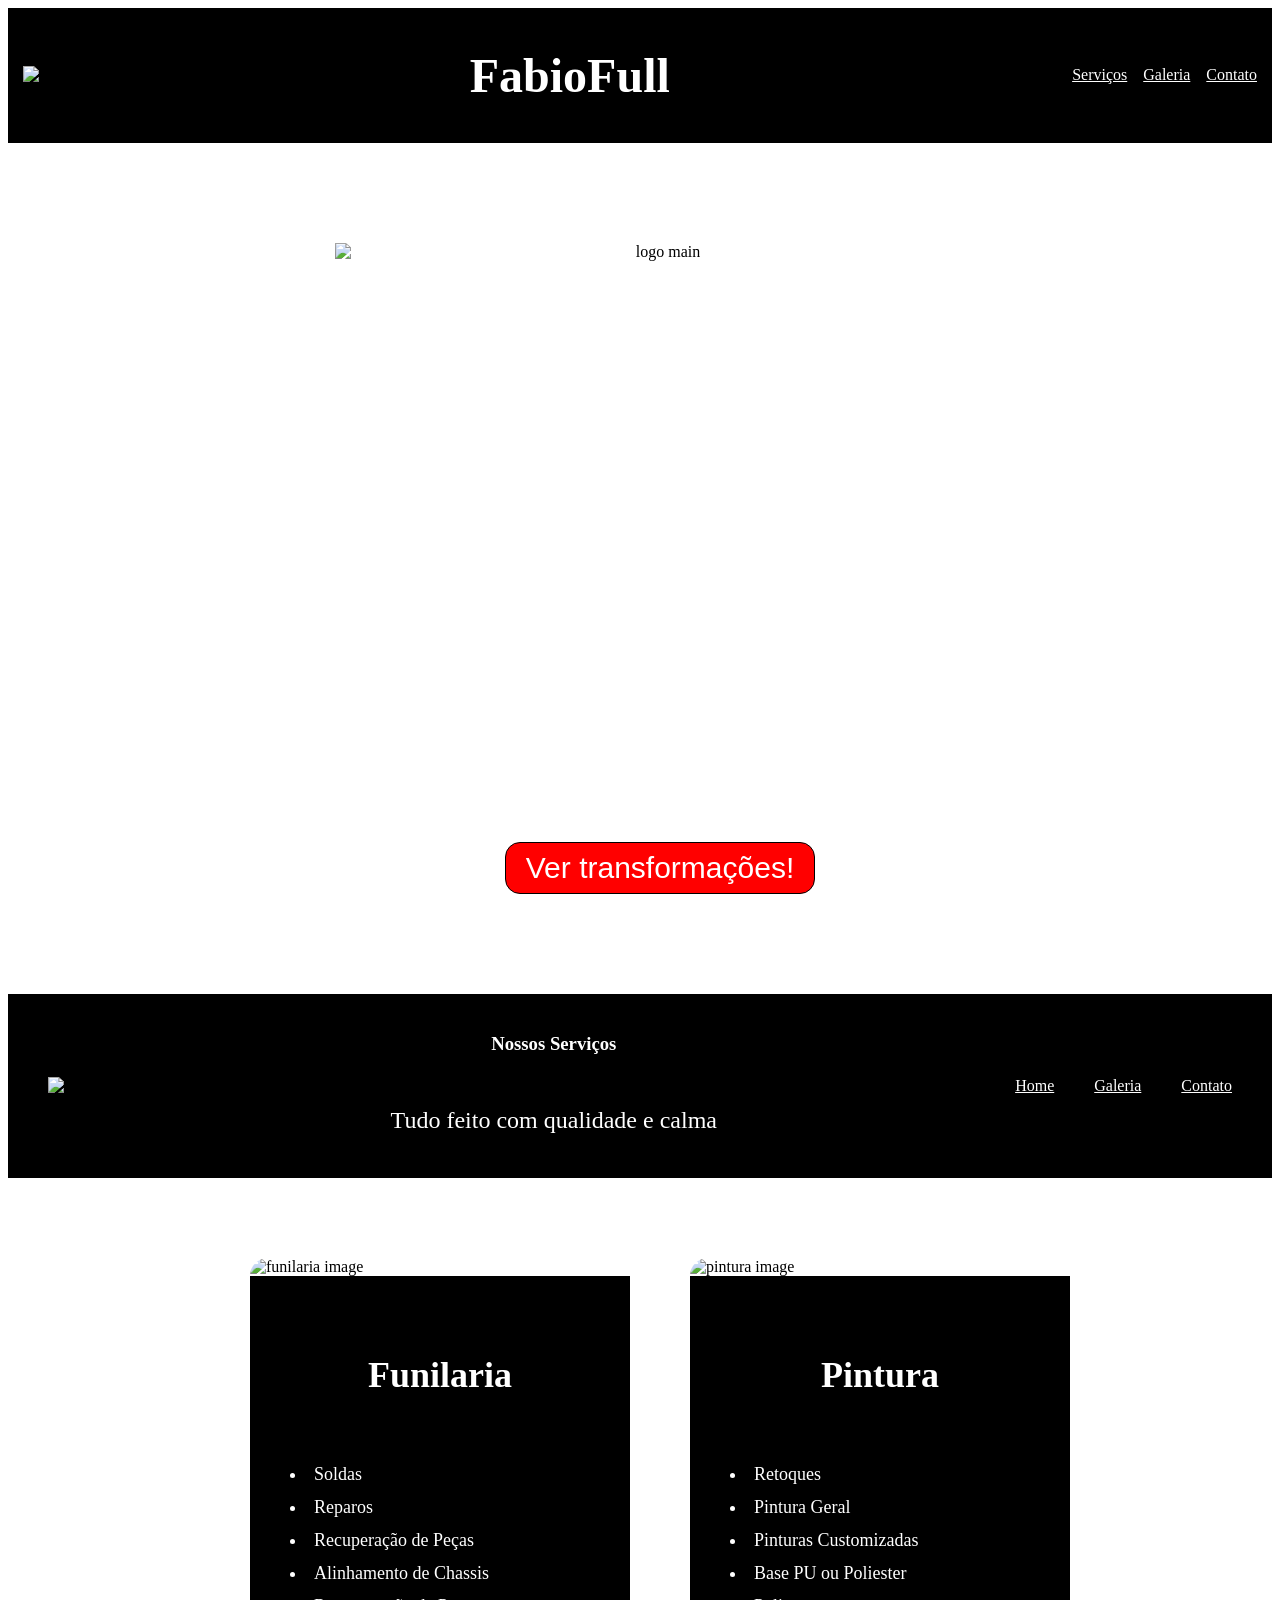
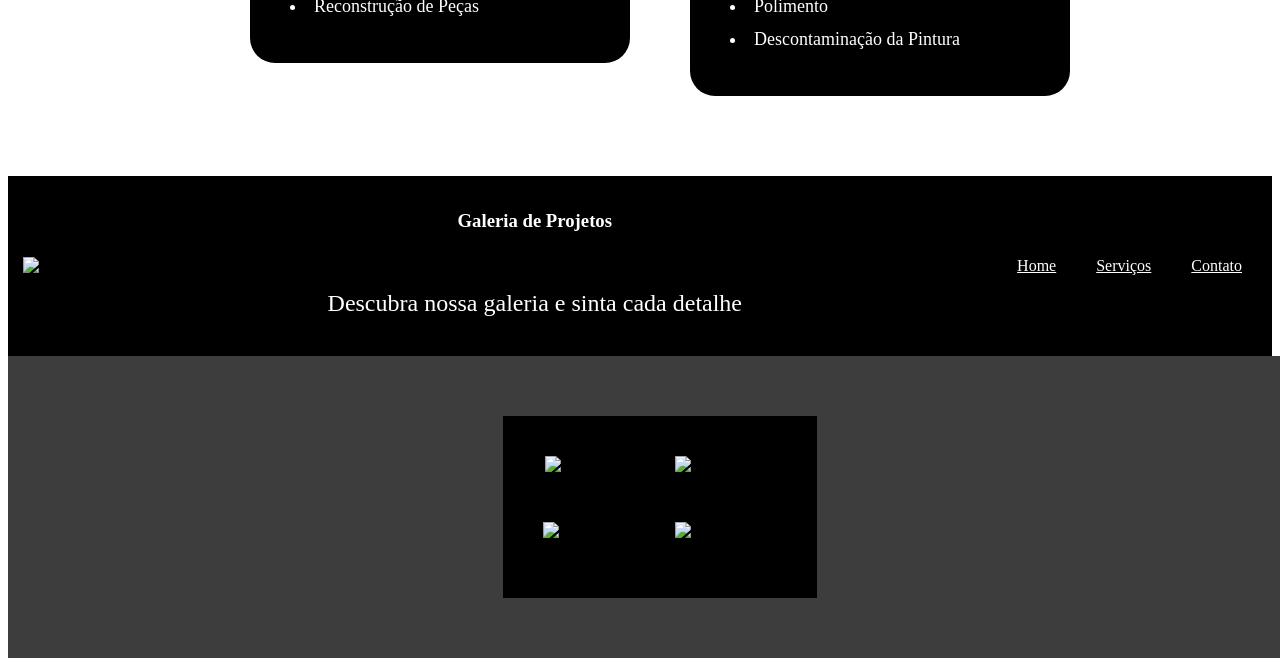
==== index.html @ 43d1a3e3 "Melhorei o código deixando ele um pouco mais 'flexivél' e adicionei um @media para telas menores" ====
<!DOCTYPE html>
<html lang="en">
<head>
    <meta charset="UTF-8">
    <meta name="viewport" content="width=device-width, initial-scale=1.0">
    <title>Funilaria</title>
    <link rel="stylesheet" href="./src/styles/reset.css">
    <link rel="stylesheet" href="./src/styles/style.css">
</head>
<body>
    <header id="home">
        <img src="./src/assets/images/logo.png" alt="logo">
        <h2>FabioFull</h2>
        <div class="header-nav">
            <nav>
                <a href="#servicos">Serviços</a>
                <a href="#galeria">Galeria</a>
                <a href="#contato">Contato</a>
            </nav>
        </div>
    </header>
    <main>
        <div class="main-img">
            <img src="./src/assets/images/logo-main.png" alt="logo main">
            <h1>Excelência em reparo e renovação automotiva</h1>
            <button>Ver transformações!</button>
        </div>
    </main>
    <section class="secao-servicos" id="servicos">
        <div class="servico">
            <img src="./src/assets/images/logo.png" alt="logo">
            <div class="servico-text">
                <h3>Nossos Serviços</h3>
                <p>Tudo feito com qualidade e calma</p>
            </div>
            <div class="servico-nav">
                <nav>
                    <a href="#home">Home</a>
                    <a href="#galeria">Galeria</a>
                    <a href="#contato">Contato</a>
                </nav>
            </div>
        </div>
        <div class="servico-fundo">
            <div class="card">
                <img src="./src/assets/images/funilaria.png" alt="funilaria image">
                <div class="card-text">
                    <h4>Funilaria</h4>
                    <ul>
                        <li>Soldas</li>
                        <li>Reparos</li>
                        <li>Recuperação de Peças</li>
                        <li>Alinhamento de Chassis</li>
                        <li>Reconstrução de Peças</li>
                    </ul>
                </div>
            </div>
            <div class="card">
                <img src="./src/assets/images/pintura.png" alt="pintura image">
                <div class="card-text">
                    <h4>Pintura</h4>
                    <ul>
                        <li>Retoques</li>
                        <li>Pintura Geral</li>
                        <li>Pinturas Customizadas</li>
                        <li>Base PU ou Poliester</li>
                        <li>Polimento</li>
                        <li>Descontaminação da Pintura</li>
                    </ul>
                </div>
            </div>
        </div>
    </section>
    <div class="galeria" id="galeria">
        <img src="./src/assets/images/logo.png" alt="logo">
        <div class="galeria-text">
            <h3>Galeria de Projetos </h3>
            <p>Descubra nossa galeria e sinta cada detalhe</p>
        </div>
        <div class="galeria-nav">
            <nav>
                <a href="#home">Home</a>
                <a href="#servicos">Serviços</a>
                <a href="#contato">Contato</a>
            </nav>
        </div>
    </div>
    <div class="galeria-fundo">
        <div class="galeria-car">
            <div class="car-1-2">
                <img src="./src/assets/images/car1-fusca.png" alt="carro 1 fusca">
                <img src="./src/assets/images/car2-skoda.png" alt="carro 2 skoda">
            </div>
            <div class="car-3-4">
                <img src="./src/assets/images/car3-opala.png" alt="carro 3 opala">
                <img src="./src/assets/images/car4-marea.png" alt="carro 4 marea">
            </div>
        </div>
    </div>
</body>
</html>
---- src/styles/style.css ----
header {
    background-color: black;

    display: flex;
    justify-content: space-between;
    align-items: center;
}
header > img {
    padding: 15px;
}
h2 {
    font-size: 48px;
    font-weight: 700;

    color: white;
}
.header-nav {
    display: flex;
    justify-content: center;
    align-items: center;
}
.header-nav > nav {
    display: flex;

    padding: 15px;

    gap: 16px;
}
a {
    color: white;
}
main {
    background-image: url(../assets/images/fundo.png);
    background-repeat: no-repeat;
    background-size: cover;

    display: flex;
    justify-content: center;
    align-items: center;

    width: 100%;
    padding: 100px 20px
}
.main-img {
    display: flex;
    flex-direction: column;
    justify-content: center;
    align-items: center;
    text-align: center;

    gap: 40px;
}
.main-img > img {
    width: 650px;
    height: 400px;
}
h1 {
    font-size: 48px;
    font-weight: 700;

    color: white;
}
button {
    background-color: red;
    color: white;
    border: 1px solid black;
    border-radius: 15px;

    padding: 8px 20px;

    font-size: 30px;
}
.servico {
    background-color: black;
    display: flex;
    justify-content: space-between;
    align-items: center;
    padding: 20px 40px;
}
.servico-text {
    display: flex;
    flex-direction: column;
    align-items: center;
    gap: 10px;
    color: white;
}
.servico-text > p {
    font-size: 24px;
}
.servico-nav > nav {
    display: flex;
    gap: 40px;
}
.servico-fundo {
    background-image: url(../assets/images/fundo-servico.png);
    background-repeat: no-repeat;
    background-size: cover;
    background-position: center;
    width: 100%;

    padding: 80px 20px; 

    display: flex;
    justify-content: center;
    align-items: flex-start;
    flex-wrap: wrap;
    gap: 60px;
}
.card {
    display: flex;
    flex-direction: column;
    max-width: 380px;
    width: 100%;
}
.card > img {
    width: 100%;
    height: auto;
    object-fit: cover;
    border-radius: 25px 25px 0 0;
}
.card-text {
    background-color: black;
    border-radius: 0 0 25px 25px;
    padding: 30px;
}
h4 {
    font-size: 36px;
    font-weight: 700;
    color: white;
    text-align: center;
    padding-bottom: 20px;
}
ul {
    list-style-position: inside;
    padding-left: 10px;
}
li {
    font-size: 18px;
    font-weight: 400;
    color: white;
    margin-bottom: 12px;
}
.galeria {
    background-color: black;

    display: flex;
    justify-content: space-between;
    align-items: center;

    padding: 15px;
}
.galeria-text {
    display: flex;
    flex-direction: column;
    justify-content: center;
    align-items: center;

    gap: 15px;

    color: white;
}
.galeria-text > p {
    font-size: 24px;
}
.galeria-nav {
    display: flex;
    justify-content: center;
    align-items: center;
}
.galeria-nav > nav {
    display: flex;
    gap: 40px;

    padding: 15px;
}
.galeria-fundo {
    background-color: rgb(61, 61, 61);

    display: flex;
    flex-direction: column;
    justify-content: center;
    align-items: center;

    width: 100%;
    padding: 60px 20px;

    gap: 100px;
}
.galeria-car {
    background-color: black;

    display: flex;
    flex-direction: column;
    justify-content: center;
    align-items: center;

    padding: 40px;
    gap: 30px;
}
.galeria-car img {
    max-width: 450px;
    width: 100%;
    height: auto;
}
.car-1-2 {
    display: flex;
    gap: 30px;
}
.car-3-4 {
    display: flex;
    gap: 30px;
}
@media (min-width: 431px) and (max-width: 768px) {
    header, .servico, .galeria {
        flex-direction: column;
        gap: 30px;
        text-align: center;
    }
    h1 {
        font-size: 36px; 
        padding: 0 30px;
        max-width: 500px;
    }
    h3 {
        font-size: 36px;
    }
    button {
        font-size: 26px;
    }
    .car-1-2, .car-3-4 {
        flex-direction: column;
        gap: 40px;
    }
}
@media (max-width: 430px) {
    header, .servico, .galeria {
        flex-direction: column;
        gap: 15px;
        text-align: center;
    }
    .main-img > img {
        width: 100%;
        max-width: 280px;
        height: auto;
    }
    h1 {
        font-size: 26px;
        padding: 0px 15px;
        max-width: 320px;
    }
    h3 {
        font-size: 36px;
    }
    button {
        font-size: 22px;
    }
    .car-1-2, .car-3-4 {
        flex-direction: column;
        gap: 20px;
    }
}
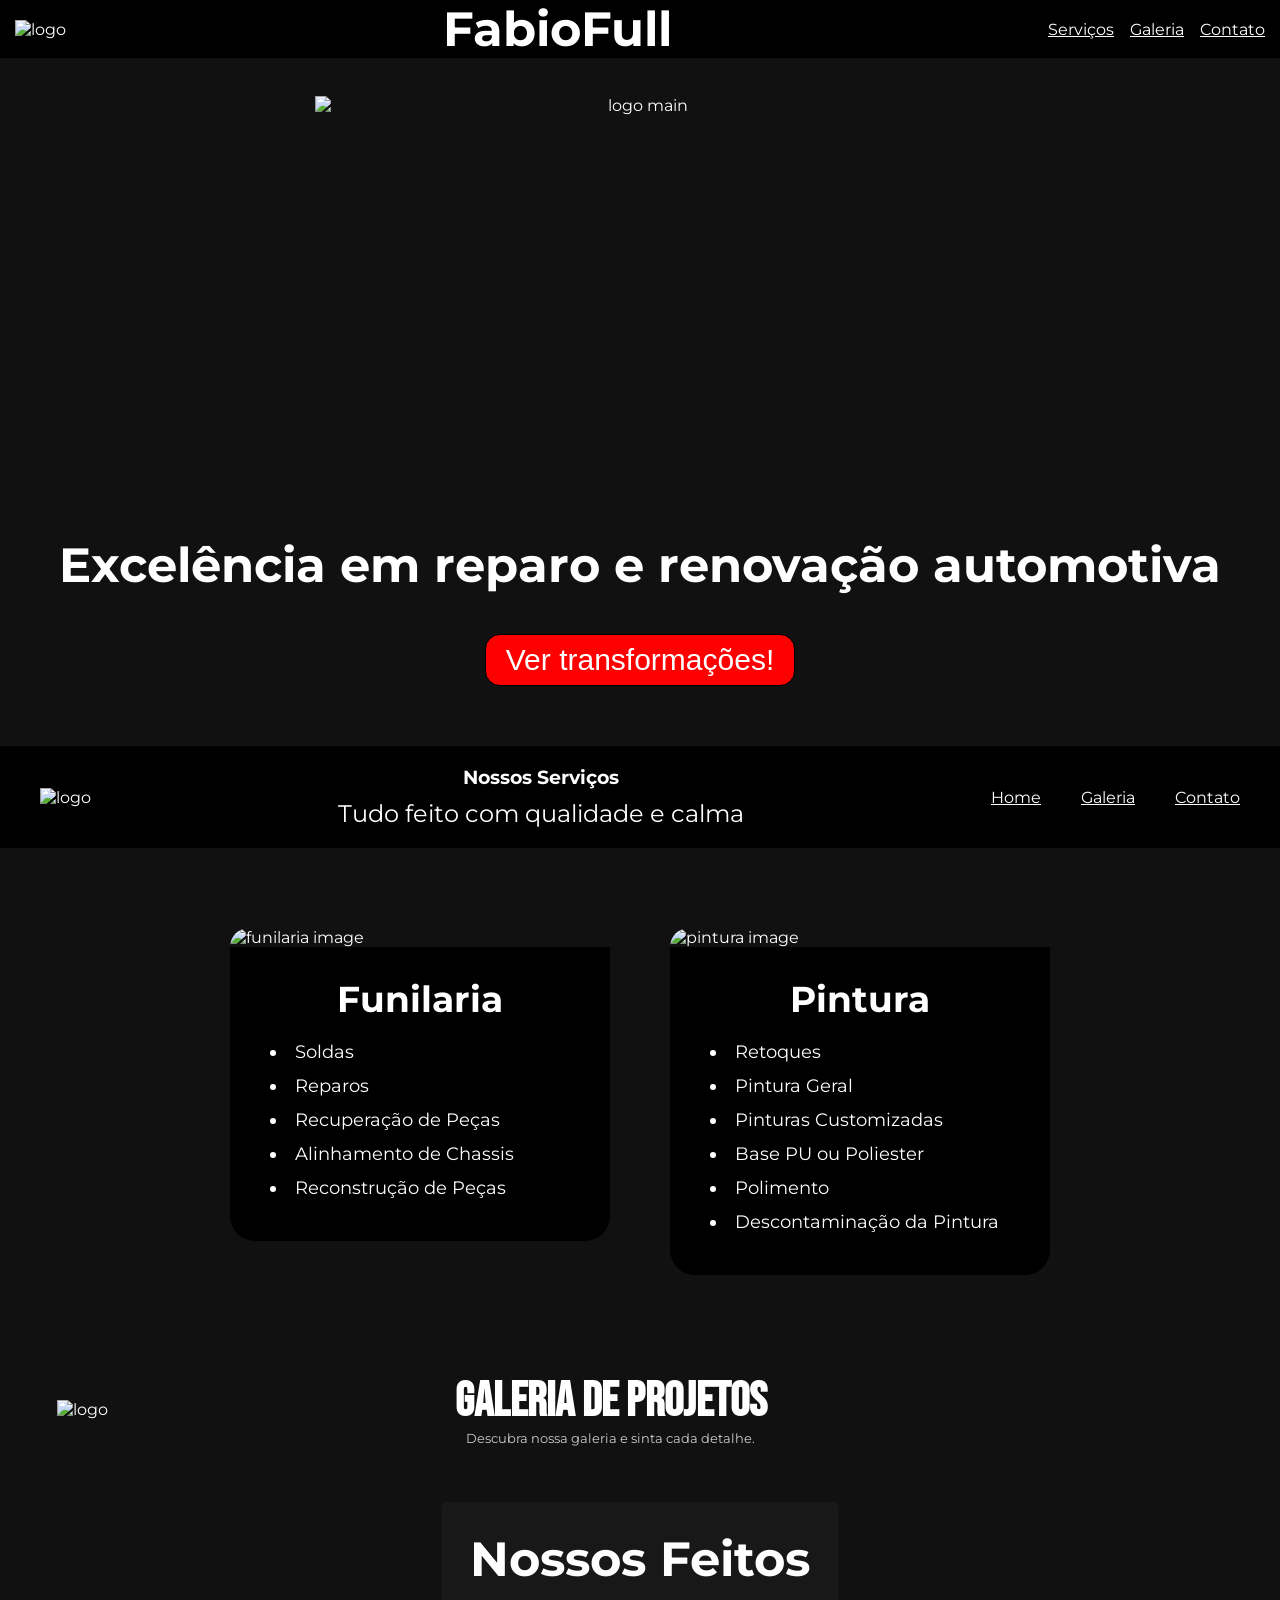
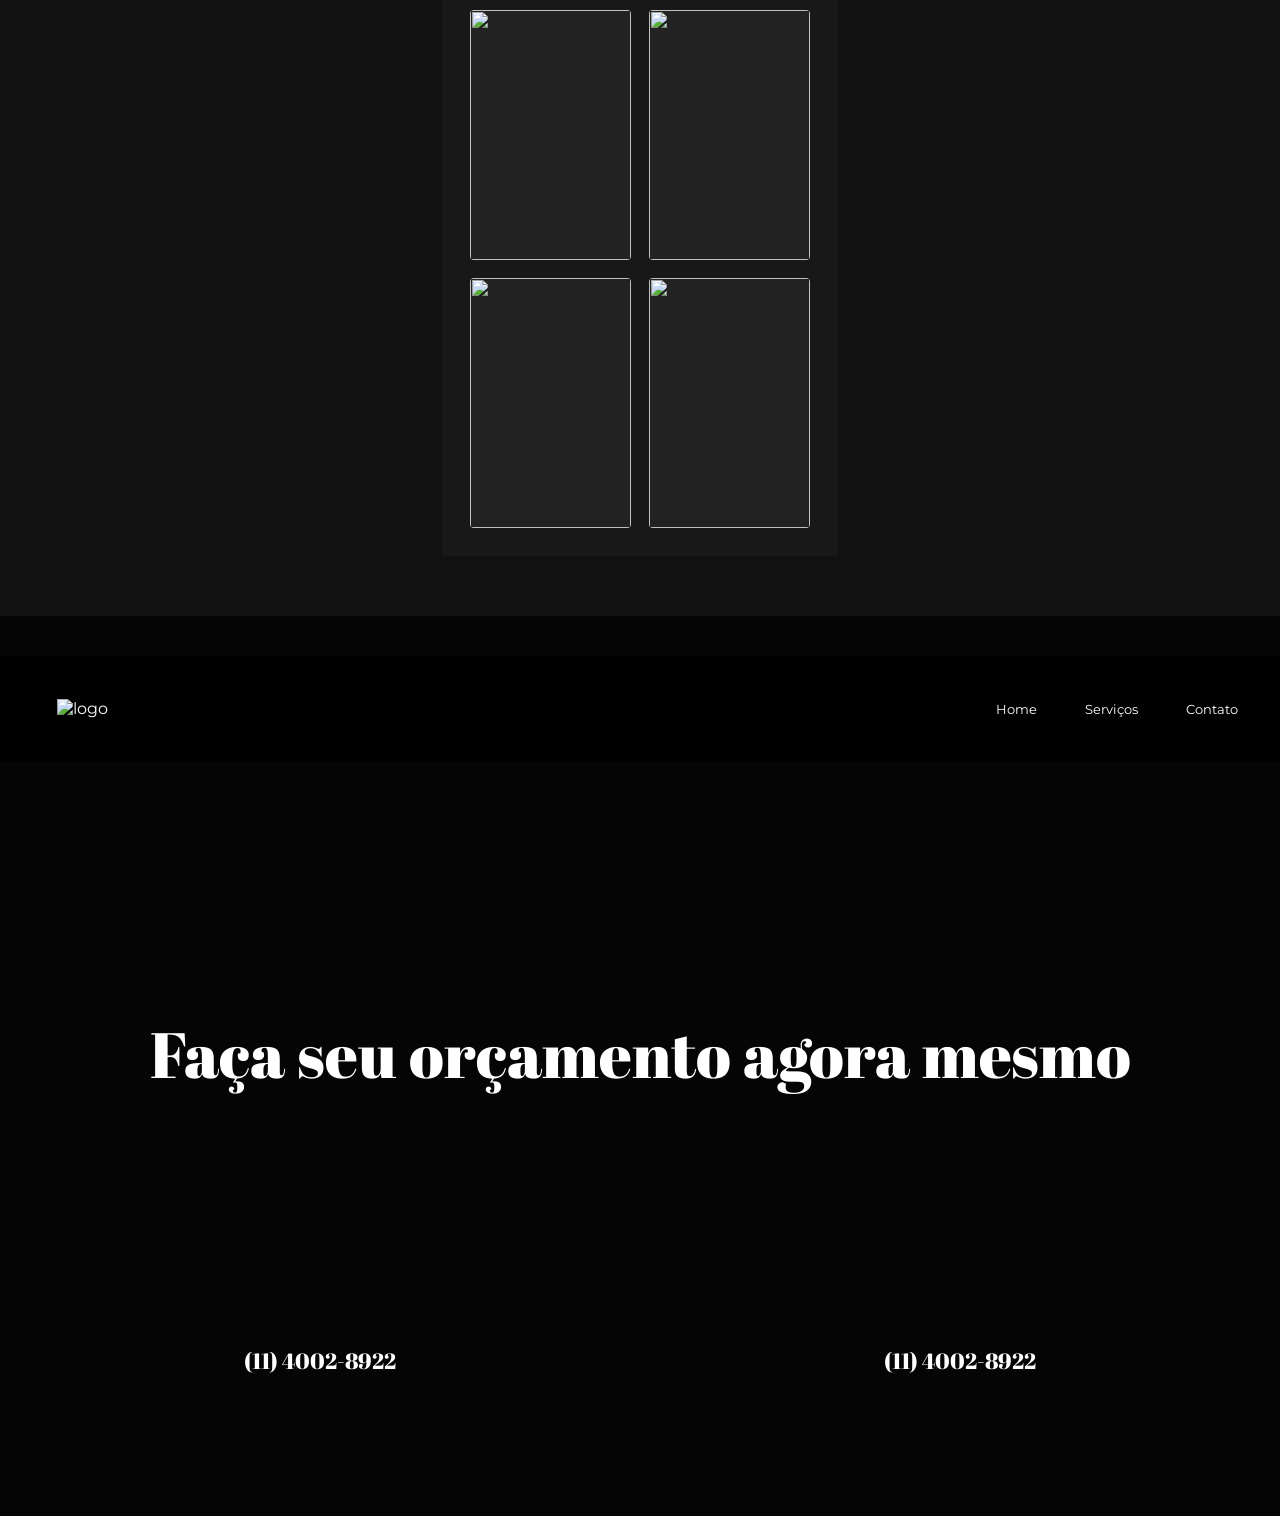
==== commit b522ae6a: "Atualizando arquivos do projeto" ====
--- a/index.html
+++ b/index.html
@@ -71,31 +71,231 @@
             </div>
         </div>
     </section>
-    <div class="galeria" id="galeria">
-        <img src="./src/assets/images/logo.png" alt="logo">
-        <div class="galeria-text">
-            <h3>Galeria de Projetos </h3>
-            <p>Descubra nossa galeria e sinta cada detalhe</p>
-        </div>
-        <div class="galeria-nav">
-            <nav>
-                <a href="#home">Home</a>
-                <a href="#servicos">Serviços</a>
-                <a href="#contato">Contato</a>
-            </nav>
-        </div>
-    </div>
-    <div class="galeria-fundo">
-        <div class="galeria-car">
-            <div class="car-1-2">
-                <img src="./src/assets/images/car1-fusca.png" alt="carro 1 fusca">
-                <img src="./src/assets/images/car2-skoda.png" alt="carro 2 skoda">
-            </div>
-            <div class="car-3-4">
-                <img src="./src/assets/images/car3-opala.png" alt="carro 3 opala">
-                <img src="./src/assets/images/car4-marea.png" alt="carro 4 marea">
-            </div>
-        </div>
-    </div>
+   
+<title>FabioFull</title>
+
+<link href="https://fonts.googleapis.com/css2?family=Bebas+Neue&family=Montserrat:wght@300;400;500;600&family=Abril+Fatface&display=swap" rel="stylesheet">
+
+<style>
+
+*{
+margin:0;
+padding:0;
+box-sizing:border-box;
+}
+
+body{
+font-family:'Montserrat',sans-serif;
+background:#111;
+color:#fff;
+}
+
+/* ========= GALERIA ========= */
+
+.gallery-header{
+width:100%;
+background:#111;
+display:flex;
+justify-content:space-between;
+align-items:center;
+padding:18px 42px;
+}
+
+.logo img{
+width:140px;
+filter:brightness(0) invert(1);
+}
+
+.gallery-title{
+flex:1;
+text-align:center;
+}
+
+.gallery-title h1{
+font-family:'Bebas Neue',sans-serif;
+font-size:48px;
+}
+
+.gallery-title p{
+font-size:13px;
+color:#ccc;
+}
+
+main{
+padding:38px 46px 60px;
+}
+
+.gallery-box{
+background:#181818;
+padding:28px;
+border-radius:4px;
+}
+
+.gallery-box h2{
+margin-bottom:22px;
+}
+
+.grid{
+display:grid;
+grid-template-columns:1fr 1fr;
+gap:18px;
+}
+
+.grid-item{
+height:250px;
+overflow:hidden;
+background:#222;
+border-radius:4px;
+}
+
+.grid-item img{
+width:100%;
+height:100%;
+object-fit:cover;
+}
+
+/* ========= SEGUNDA PARTE ========= */
+
+.hero-section{
+width:100%;
+min-height:100vh;
+background:#050505;
+position:relative;
+padding-top:40px;
+}
+
+.hero-header{
+display:flex;
+justify-content:space-between;
+padding:28px 42px;
+align-items:center;
+}
+
+.hero-header nav{
+display:flex;
+gap:48px;
+}
+
+.hero-header nav a{
+color:#fff;
+text-decoration:none;
+font-size:13px;
+}
+
+.hero{
+display:flex;
+justify-content:center;
+align-items:center;
+height:65vh;
+text-align:center;
+}
+
+.hero h1{
+font-family:'Abril Fatface',serif;
+font-size:64px;
+font-weight:400;
+}
+
+.phones{
+display:flex;
+justify-content:space-around;
+padding-bottom:80px;
+}
+
+.phones span{
+font-family:'Abril Fatface',serif;
+font-size:22px;
+}
+
+/* RESPONSIVO */
+
+@media(max-width:900px){
+
+.grid{
+grid-template-columns:1fr;
+}
+
+.hero h1{
+font-size:42px;
+}
+
+.phones{
+flex-direction:column;
+align-items:center;
+gap:20px;
+}
+
+}
+
+</style>
+</head>
+
+<body>
+
+<!-- GALERIA -->
+
+<header class="gallery-header">
+
+  <img src="./src/assets/images/logo.png" alt="logo">
+        
+</div>
+
+<div class="gallery-title">
+<h1>Galeria de Projetos</h1>
+<p>Descubra nossa galeria e sinta cada detalhe.</p>
+</div>
+
+<div style="width:140px"></div>
+
+</header>
+
+<main>
+
+<div class="gallery-box">
+
+<h2>Nossos Feitos</h2>
+
+<div class="grid">
+
+<div class="grid-item"><img src="./src/assets/images/car1-fusca.png"></div>
+<div class="grid-item"><img src="src/assets/images/car2-skoda.png"></div>
+<div class="grid-item"><img src="./src/assets/images/car3-opala.png"></div>
+<div class="grid-item"><img src="./src/assets/images/car4-marea.png"></div>
+
+</div>
+
+</div>
+
+</main>
+
+<!-- SEGUNDA PARTE -->
+
+<section class="hero-section">
+
+<header class="hero-header">
+
+  <img src="./src/assets/images/logo.png" alt="logo">
+       
+</div>
+
+<nav>
+<a href="#">Home</a>
+<a href="#">Serviços</a>
+<a href="#">Contato</a>
+</nav>
+
+</header>
+
+<div class="hero">
+<h1>Faça seu orçamento agora mesmo</h1>
+</div>
+
+<div class="phones">
+<span>(11) 4002-8922</span>
+<span>(11) 4002-8922</span>
+</div>
+
+</section>
+
 </body>
 </html>
